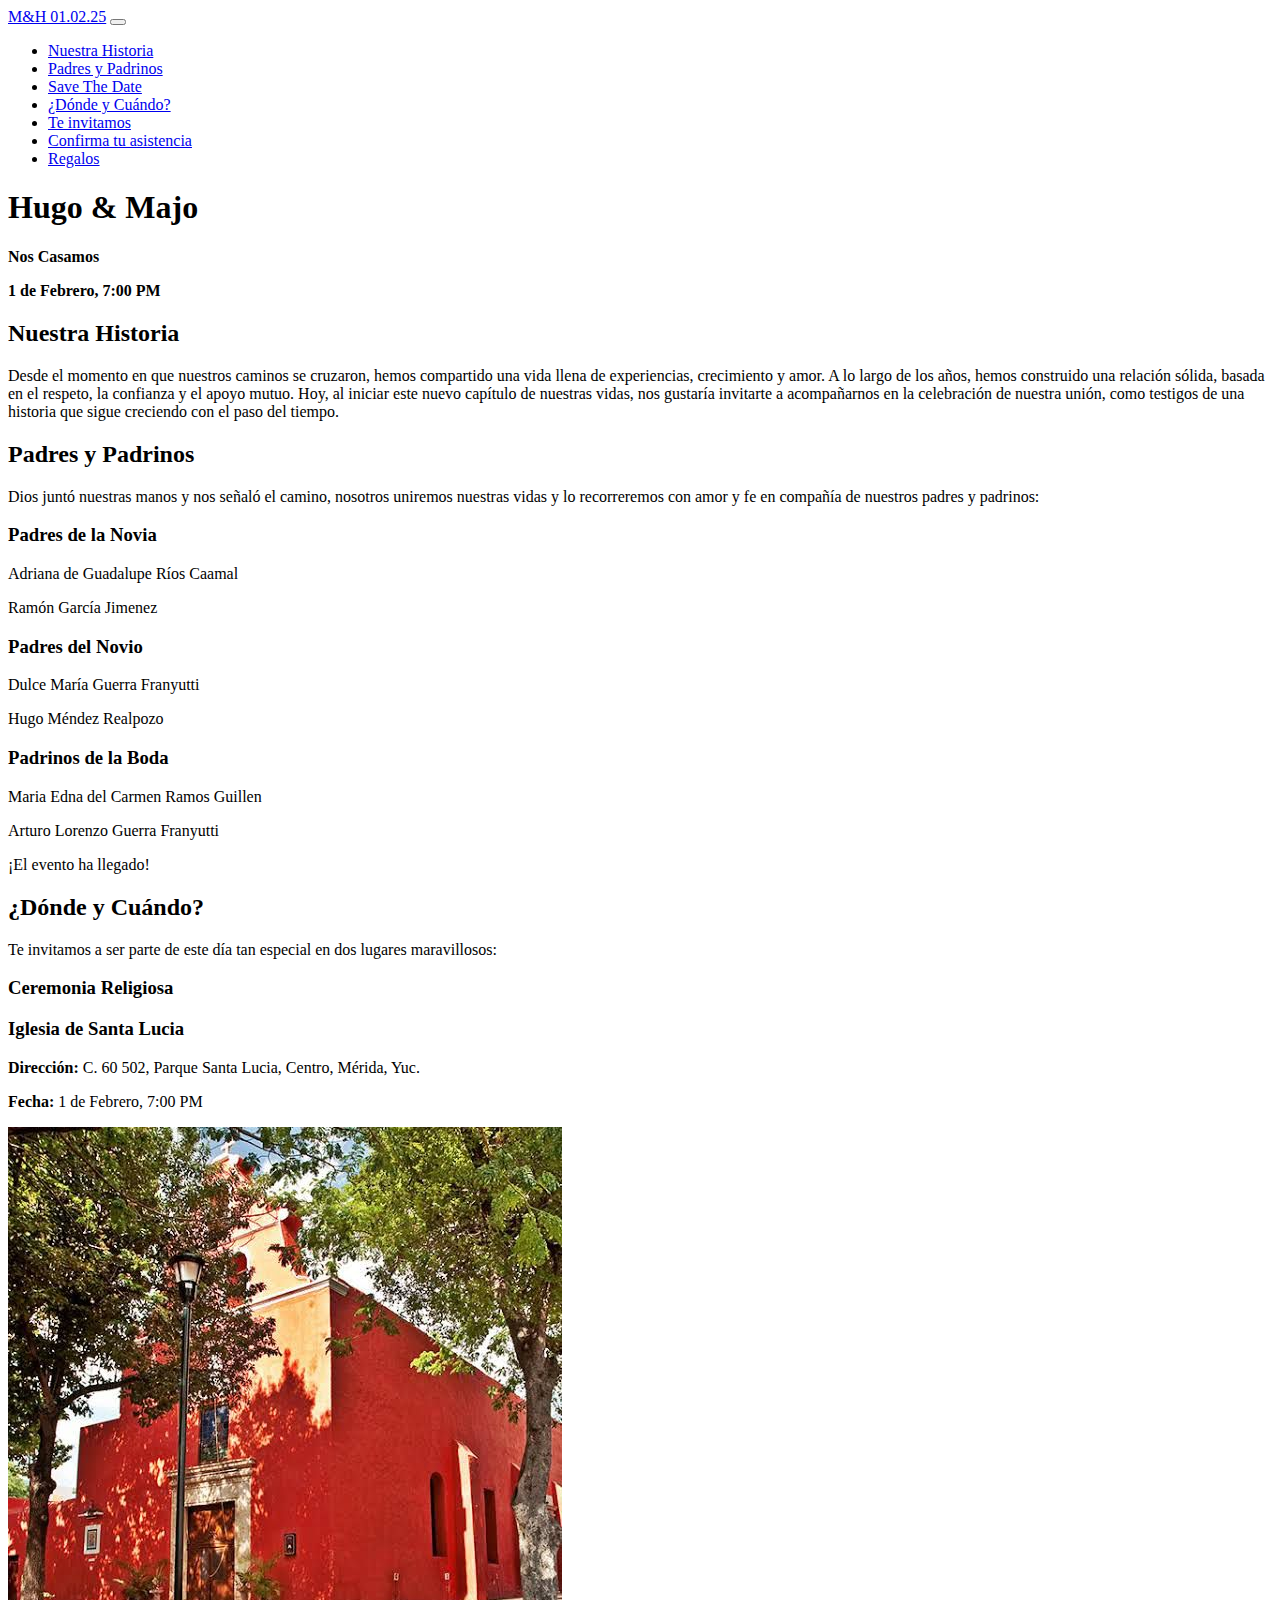
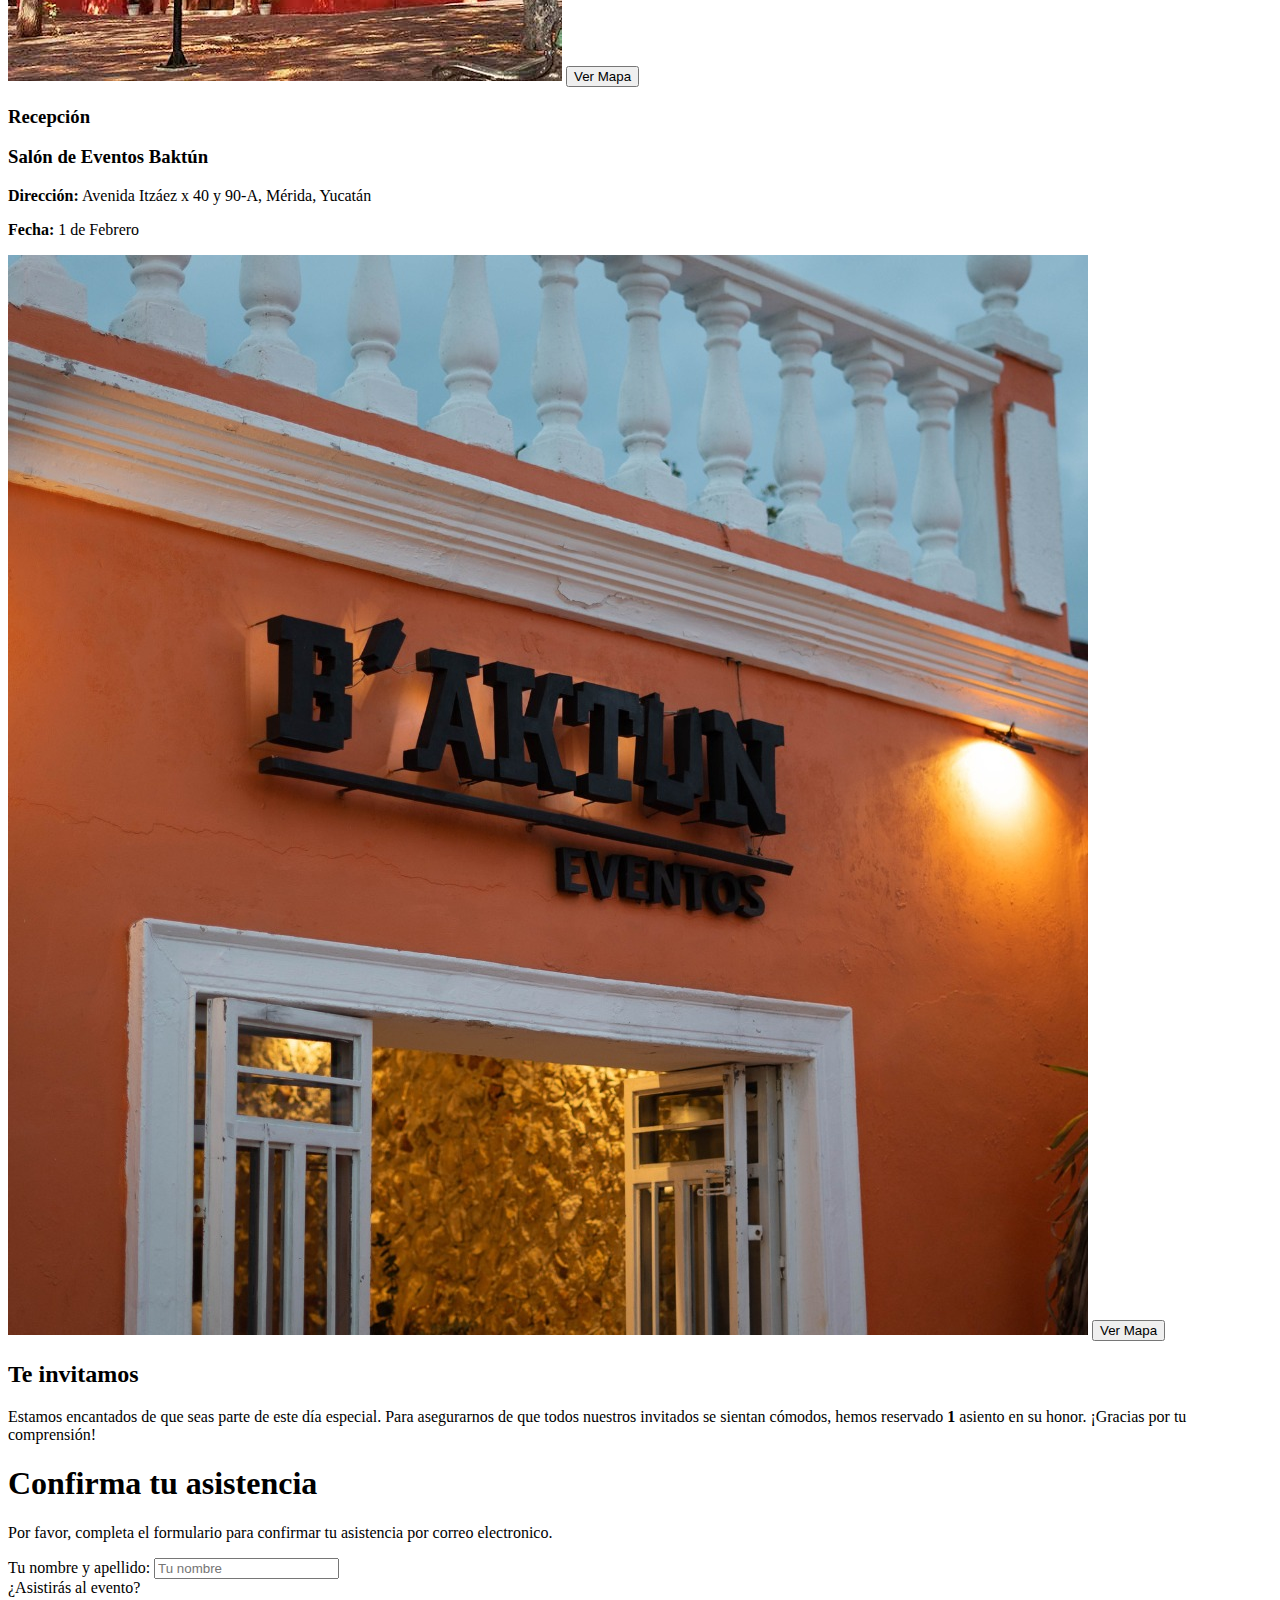
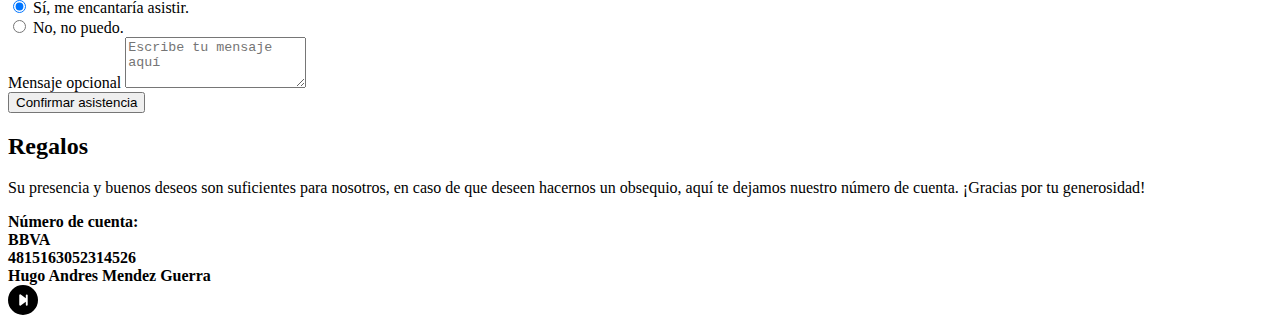
==== Index.html @ daf27eb2 "Add files via upload" ====
<!DOCTYPE html>
<html lang="es">

<head>
  <meta charset="UTF-8">
  <meta name="viewport" content="width=device-width, initial-scale=1.0">
  <title>Invitación de Boda</title>
  <link href="https://cdn.jsdelivr.net/npm/bootstrap@5.1.3/dist/css/bootstrap.min.css" rel="stylesheet"
    integrity="sha384-1BmE4kWBq78iYhFldvKuhfTAU6auU8tT94WrHftjDbrCEXSU1oBoqyl2QvZ6jIW3" crossorigin="anonymous">
  <script defer src="https://cdn.jsdelivr.net/npm/bootstrap@5.3.3/dist/js/bootstrap.bundle.min.js"
    integrity="sha384-YvpcrYf0tY3lHB60NNkmXc5s9fDVZLESaAA55NDzOxhy9GkcIdslK1eN7N6jIeHz"
    crossorigin="anonymous"></script>

  <link rel="preconnect" href="https://fonts.googleapis.com">
  <link rel="preconnect" href="https://fonts.gstatic.com" crossorigin>
  <link href="https://fonts.googleapis.com/css2?family=WindSong:wght@400;500&display=swap" rel="stylesheet">
  <link rel="preconnect" href="https://fonts.googleapis.com">
  <link rel="preconnect" href="https://fonts.gstatic.com" crossorigin>
  <link href="https://fonts.googleapis.com/css2?family=Poiret+One&display=swap" rel="stylesheet">

  <link rel="stylesheet" href="index.css">

  

</head>

<body>
  <nav class="navbar navbar-expand-lg sticky-top">
    <div class="container-fluid">
      <a class="navbar-brand" href="#">M&H 01.02.25</a>
      <button class="navbar-toggler" type="button" data-bs-toggle="collapse" data-bs-target="#navbarTogglerDemo02"
        aria-controls="navbarTogglerDemo02" aria-expanded="false" aria-label="Toggle navigation">
        <span class="navbar-toggler-icon"></span>
      </button>
      <div class="collapse navbar-collapse" id="navbarTogglerDemo02">
        <ul class="navbar-nav ms-auto"> <!-- 'ms-auto' para alinear a la derecha -->
          <li class="nav-item"><a class="nav-link" href="#about">Nuestra Historia</a></li>
          <li class="nav-item"><a class="nav-link" href="#parents">Padres y Padrinos</a></li>
          <li class="nav-item"><a class="nav-link" href="#countdown">Save The Date</a></li>
          <li class="nav-item"><a class="nav-link" href="#details">¿D&oacute;nde y Cu&aacute;ndo?</a></li>
          <li class="nav-item"><a class="nav-link" href="#guests">Te invitamos</a></li>
          <li class="nav-item"><a class="nav-link" href="#confirmation">Confirma tu asistencia</a></li>
          <li class="nav-item"><a class="nav-link" href="#gifts">Regalos</a></li>
        </ul>
      </div>
    </div>
  </nav>

  <!-- Hero / Portada -->
  <header class="hero">
    <h1 class="hero-title">Hugo & Majo</h1>
    <b>
      <p class="hero-subtitle">Nos Casamos</p>
    </b>
    <b>
      <p class="hero-date">1 de Febrero, 7:00 PM</p>
    </b>
  </header>

  <!-- Sección Nuestra Historia -->
  <section class="section about" id="about">
    <div class="story-box">
      <h2 class="section-title">Nuestra Historia</h2>
      <p class="section-text">
        Desde el momento en que nuestros caminos se cruzaron, hemos compartido una vida llena de experiencias,
        crecimiento y amor. A lo largo de los años, hemos construido una relación sólida, basada en el respeto, la
        confianza y el apoyo mutuo. Hoy, al iniciar este nuevo capítulo de nuestras vidas, nos gustaría invitarte a
        acompañarnos en la celebración de nuestra unión, como testigos de una historia que sigue creciendo con el paso
        del tiempo.
      </p>
    </div>
  </section>

  <section class="section parents" id="parents">
    <div>
      <h2 class="section-title">Padres y Padrinos</h2>
      <p class="section-text">
        Dios juntó nuestras manos y nos señaló el camino, nosotros uniremos nuestras vidas y lo recorreremos con amor y fe en compañía de nuestros padres y padrinos:
      </p>
      <div class="parents-container">
        <!-- Fila de padres -->
        <div class="parents-row">
          <div class="parent-column">
            <h3>Padres de la Novia</h3>
            <p>Adriana de Guadalupe Ríos Caamal</p>
            <p>Ramón García Jimenez</p>
          </div>
          <div class="parent-column">
            <h3>Padres del Novio</h3>
            <p>Dulce María Guerra Franyutti</p>
            <p>Hugo Méndez Realpozo</p>
          </div>
        </div>
        <!-- Caja de padrinos -->
        <div class="padrinos-box">
          <h3>Padrinos de la Boda</h3>
          <p>Maria Edna del Carmen Ramos Guillen</p>
          <p>Arturo Lorenzo Guerra Franyutti</p>
        </div>
      </div>
    </div>
  </section>
  


  <!-- Sección Cuenta Regresiva -->
  <section class="section countdown" id="countdown">

    <h2 class="section-title">
      <span>
        Save The Date
      </span>
    </h2>
    <H2>
      <span>1 Febrero, 2025</span>
    </H2>
    </div>
    <div id="countdown" class="countdown-timer">
      <div id="clock">
        <div class="box dias">
          <div>00</div>
          <span>dias</span>
        </div>
        <div class="box horas">
          <div>00</div>
          <span>horas</span>
        </div>
        <div class="box min">
          <div>00</div>
          <span>minutos</span>
        </div>
        <div class="box seg">
          <div>00</div>
          <span>segundos</span>
        </div>
      </div>
    </div>
    <div>
      <div id="add-calendar">
        <h4>Agrégalo a tu Calendario</h4>
        <div class="calendar-link">
          <a target="_blank"
            href="https://calendar.google.com/calendar/event?action=TEMPLATE&amp;tmeid=NmVnY3NmaTdwbXRmdHIwcmJmbmw3MmM4bjQga2FsMjcwNHNvcmFAbQ&amp;tmsrc=kal2704sora%40gmail.com">
            <svg xmlns="http://www.w3.org/2000/svg" width="16" height="16" fill="currentColor" class="bi bi-calendar"
              viewBox="0 0 16 16">
              <path
                d="M3.5 0a.5.5 0 0 1 .5.5V1h8V.5a.5.5 0 0 1 1 0V1h1a2 2 0 0 1 2 2v11a2 2 0 0 1-2 2H2a2 2 0 0 1-2-2V3a2 2 0 0 1 2-2h1V.5a.5.5 0 0 1 .5-.5M1 4v10a1 1 0 0 0 1 1h12a1 1 0 0 0 1-1V4z" />
            </svg>
            Google Calendar
          </a>
        </div>
      </div>

    </div>
  </section>

  <!-- Sección Detalles del Evento -->
  <section class="section details" id="details">
    <h2 class="section-title">¿Dónde y Cuándo?</h2>
    <p class="section-text">Te invitamos a ser parte de este día tan especial en dos lugares maravillosos:</p>

    <div class="event-locations">
      <div class="event-location">
        <div class="event-location-content">
          <h3>Ceremonia Religiosa</h3>
          <h3>Iglesia de Santa Lucia</h3>
          <p><strong>Dirección:</strong> C. 60 502, Parque Santa Lucia, Centro, Mérida, Yuc.</p>
          <p><strong>Fecha:</strong> 1 de Febrero, 7:00 PM</p>
        </div>
        <img src="Imagen de WhatsApp 2024-12-30 a las 21.21.45_eafc1491.jpg" alt="Ceremonia Religiosa"
          class="event-location-image">
        <button class="location-button" onclick="window.location.href= 'https://maps.app.goo.gl/P8Ro1MfU8QvfiYC1A' ">Ver
          Mapa</button>
      </div>

      <div class="event-location">
        <div class="event-location-content">
          <h3>Recepción</h3>
          <h3>Salón de Eventos Baktún</h3>
          <p><strong>Dirección:</strong> Avenida Itzáez x 40 y 90-A, Mérida, Yucatán</p>
          <p><strong>Fecha:</strong> 1 de Febrero</p>
        </div>
        <img
        src="evento_Recepcion.jpg"
        alt="Recepción" class="event-location-image">
        <button class="location-button" onclick="window.location.href='https://maps.app.goo.gl/Ai2TGPMoHbwEdJ9MA'">Ver
          Mapa</button>
      </div>
    </div>
  </section>




  <!-- Sección Número de Invitados -->
  <section class="section guests" id="guests">
    <h2 class="section-title">Te invitamos</h2>
    <p class="section-text">
      Estamos encantados de que seas parte de este día especial. Para asegurarnos de que todos nuestros invitados se
      sientan cómodos, hemos reservado <b><span id="allowed-guests"> 1
        </span></b>asiento en su honor. ¡Gracias por tu comprensión!
    </p>
  </section>

  <!-- Sección Confirmación de Asistencia -->
  <section class="section confirmation" id="confirmation">
    <h1 class="section-title">Confirma tu asistencia</h1>
    <p class="section-text">Por favor, completa el formulario para confirmar tu asistencia por correo electronico.</p>
    <form action="https://formsubmit.co/7b4bf0cb22dbf539a24607d19d67dff5" id="confirmationForm" method="POST"  >
      
      <div class="mb-3">
        <label for="name" class="form-label">Tu nombre y apellido:</label>
        <input type="text" class="form-control" id="name" placeholder="Tu nombre" name="Nombre:" required>
      </div>
      <div class="mb-3">
        <label class="form-label">¿Asistirás al evento?</label>
        <div class="form-check">
          <input class="form-check-input" type="radio" name="Asistencia:" id="attendYes" value="Si, me encantaría asistir" checked>
          <label class="form-check-label" for="attendYes">
            Sí, me encantaría asistir.
          </label>
        </div>
        <div class="form-check">
          <input class="form-check-input" type="radio" name="Asistencia:" id="attendNo" value="No, no puedo.">
          <label class="form-check-label" for="attendNo">
            No, no puedo.
          </label>

        </div>
        <input type="hidden" name="_captcha" value="false">
      </div>
      <div class="mb-3">
        <label for="message" class="form-label">Mensaje opcional</label>
        <textarea class="form-control" id="message" placeholder="Escribe tu mensaje aquí" rows="3" name="Mensaje"></textarea>
      </div>
      <div class="text-center">
        <button type="submit" >Confirmar asistencia</button>
      </div>
    </form>
  </section>
  

  <!-- Sección Regalos -->
  <section class="section gifts" id="gifts">
    <h2 class="section-title">Regalos</h2>
    <p class="section-text">
      Su presencia y buenos deseos son suficientes para nosotros, en caso de que deseen hacernos un obsequio, aquí te
      dejamos nuestro número de cuenta. ¡Gracias por tu generosidad!
    </p>
    <b class="account-number">Número de cuenta: <br> BBVA <br> 4815163052314526 <br> Hugo Andres Mendez Guerra</b>
  </section>

  <!-- Botón para controlar la música -->
  <buttonclaz id="music-button">
    <svg xmlns="http://www.w3.org/2000/svg" width="30" height="30" fill="currentColor"
      class="bi bi-skip-end-circle-fill" viewBox="0 0 16 16">
      <path
        d="M16 8A8 8 0 1 1 0 8a8 8 0 0 1 16 0M6.79 5.093A.5.5 0 0 0 6 5.5v5a.5.5 0 0 0 .79.407L9.5 8.972V10.5a.5.5 0 0 0 1 0v-5a.5.5 0 0 0-1 0v1.528z" />
    </svg>
    </button>

    <!-- Audio con Autoplay -->
    <audio id="music" autoplay loop>
      <source src="audioboda.mp3" type="audio/mpeg">
      Tu navegador no soporta el elemento de audio.
    </audio> 



    <script src="index.js"></script>
</body>


</html>
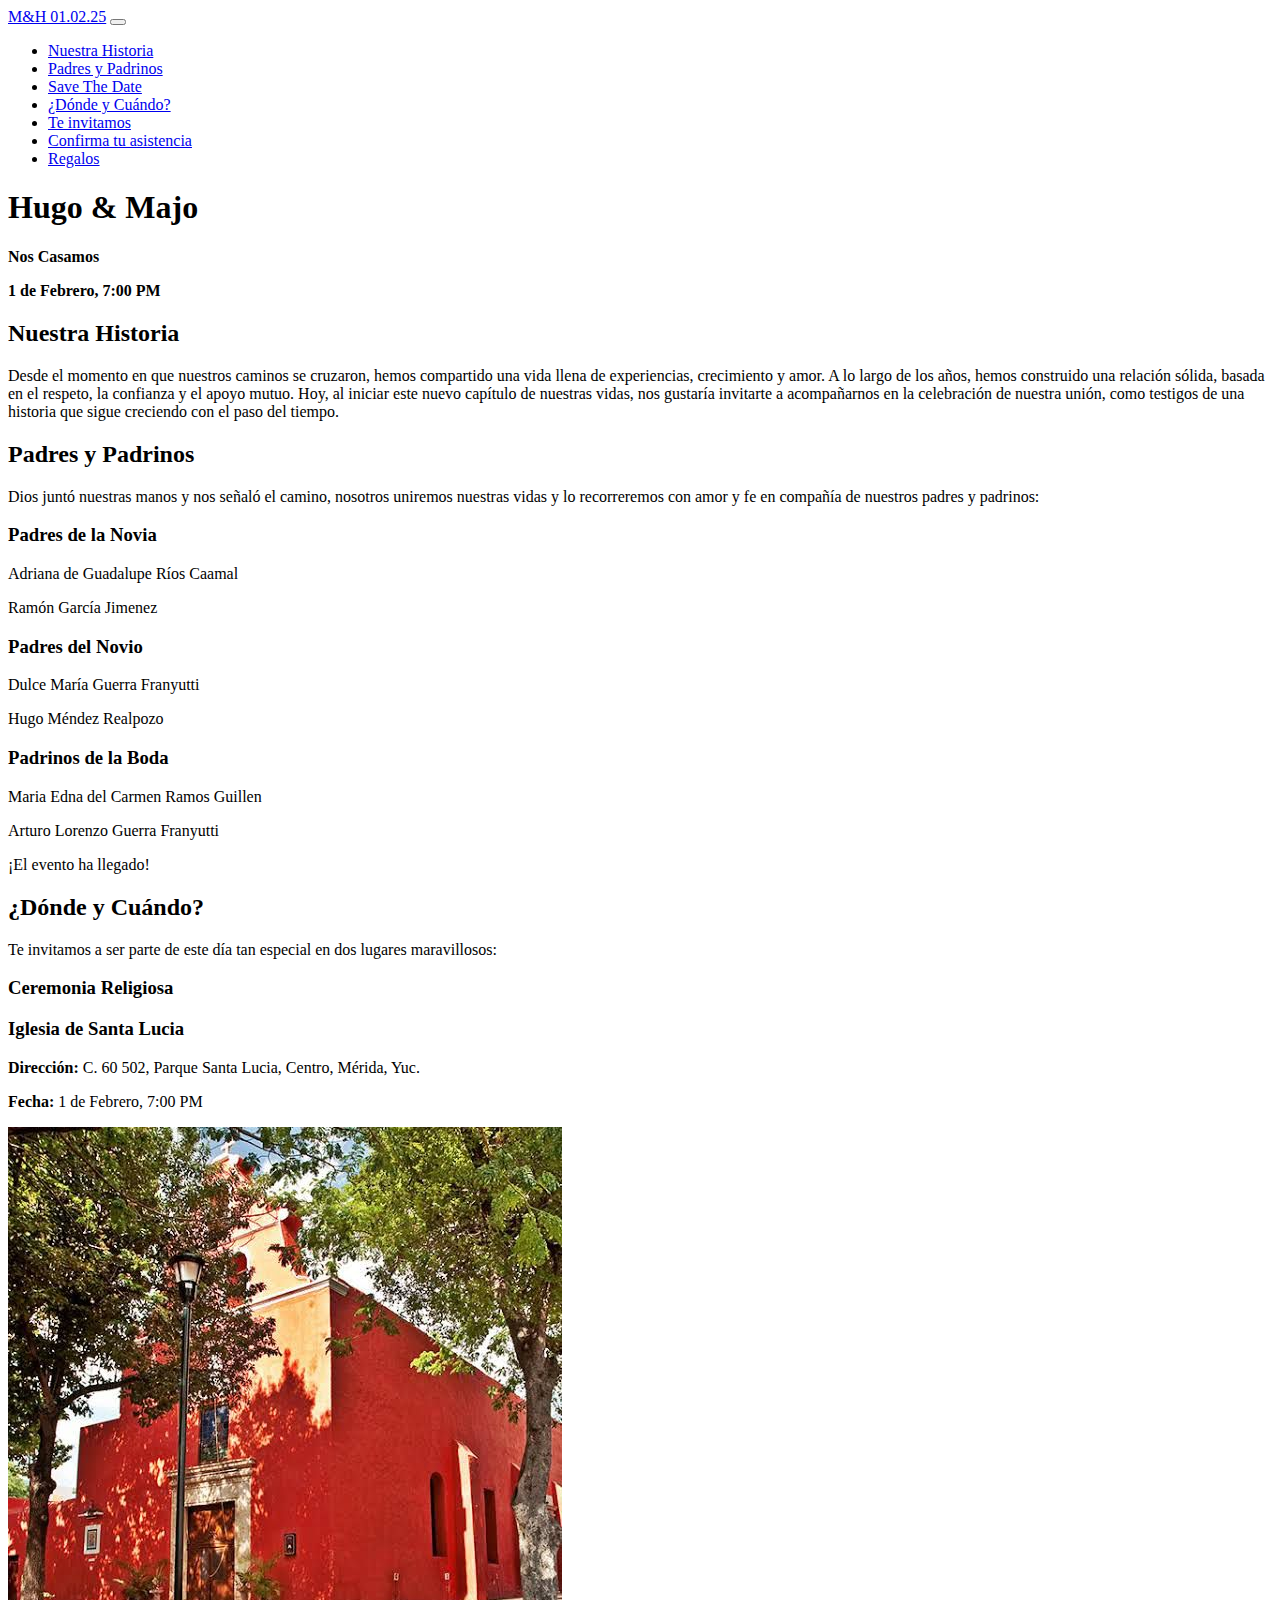
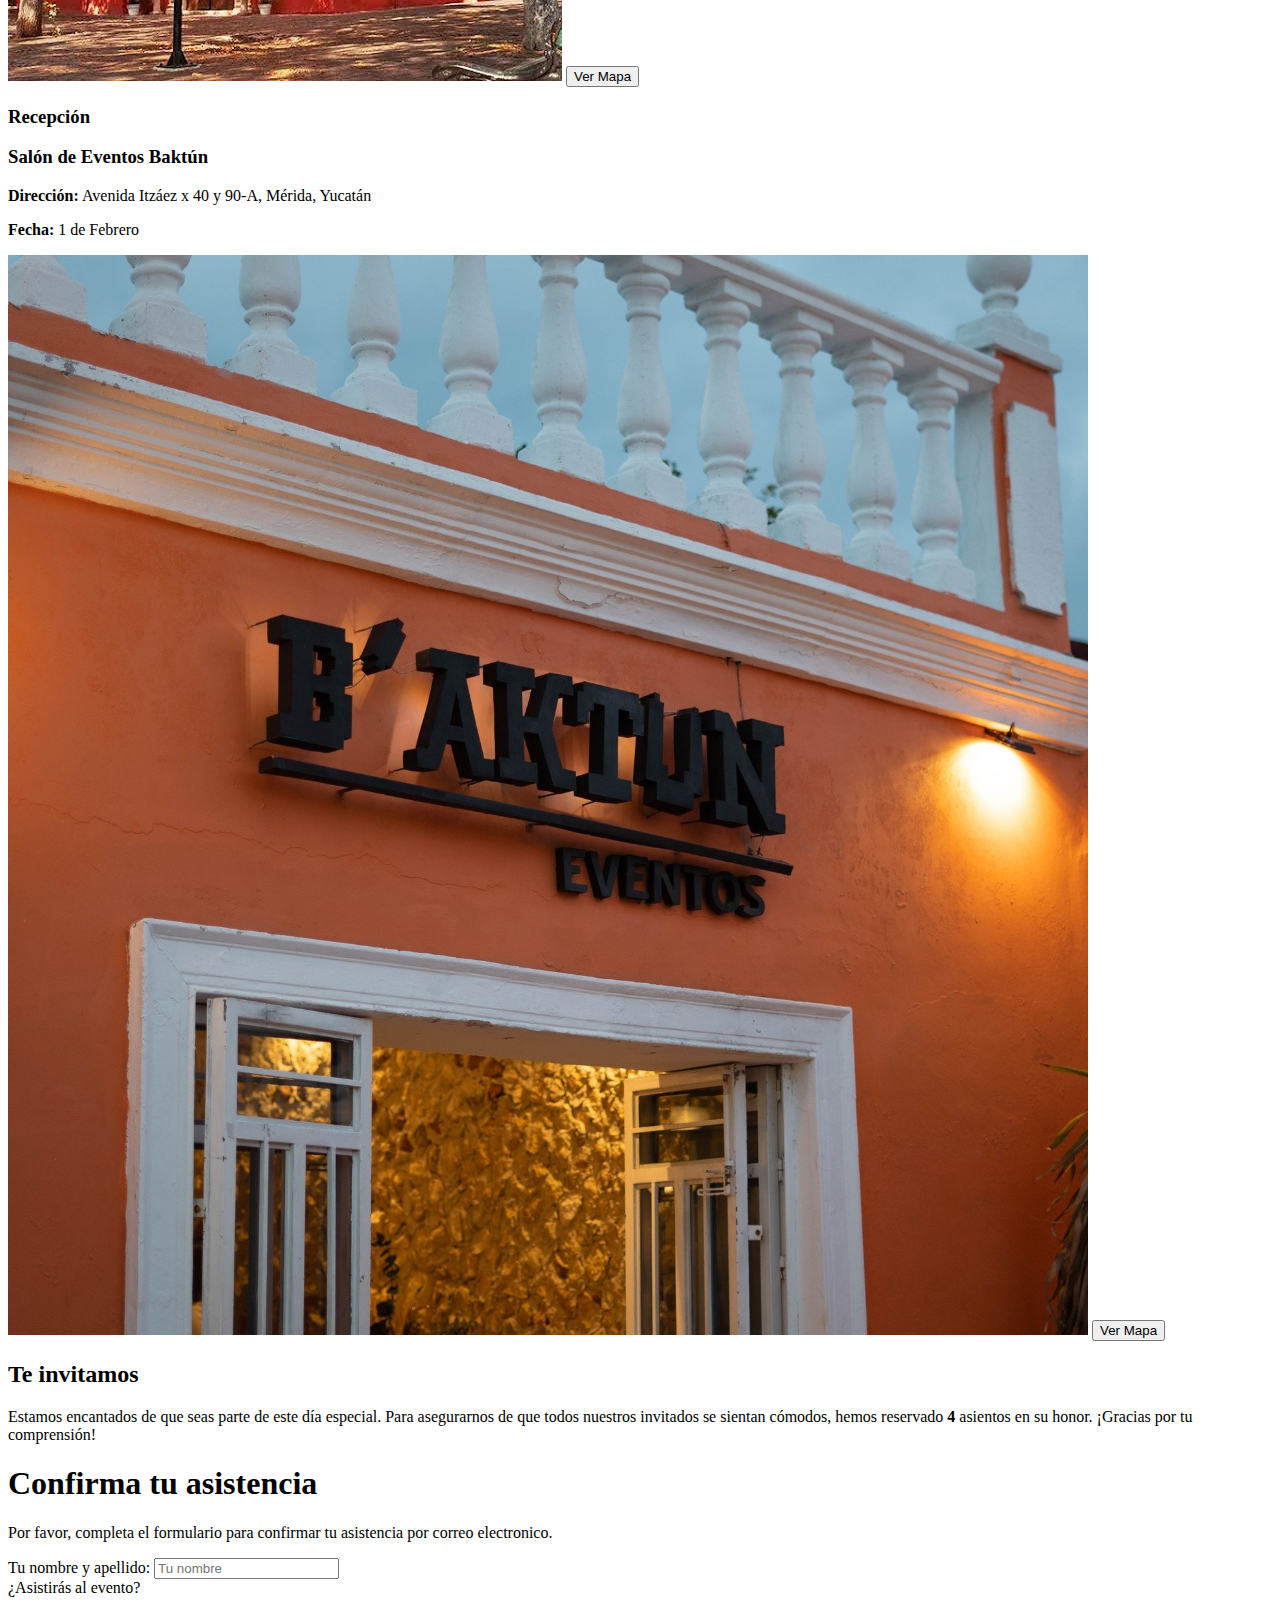
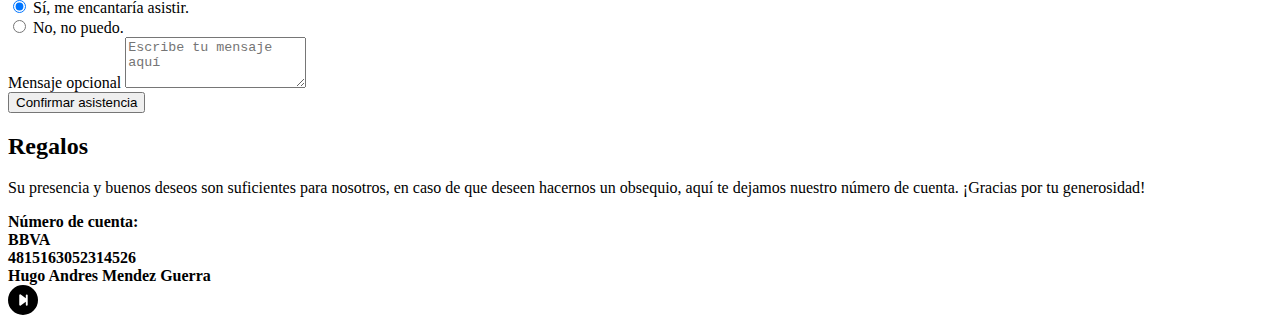
==== commit 8b08aef9: "Update Index.html" ====
--- a/Index.html
+++ b/Index.html
@@ -197,8 +197,8 @@
     <h2 class="section-title">Te invitamos</h2>
     <p class="section-text">
       Estamos encantados de que seas parte de este día especial. Para asegurarnos de que todos nuestros invitados se
-      sientan cómodos, hemos reservado <b><span id="allowed-guests"> 1
-        </span></b>asiento en su honor. ¡Gracias por tu comprensión!
+      sientan cómodos, hemos reservado <b><span id="allowed-guests"> 4
+        </span></b>asientos en su honor. ¡Gracias por tu comprensión!
     </p>
   </section>
 
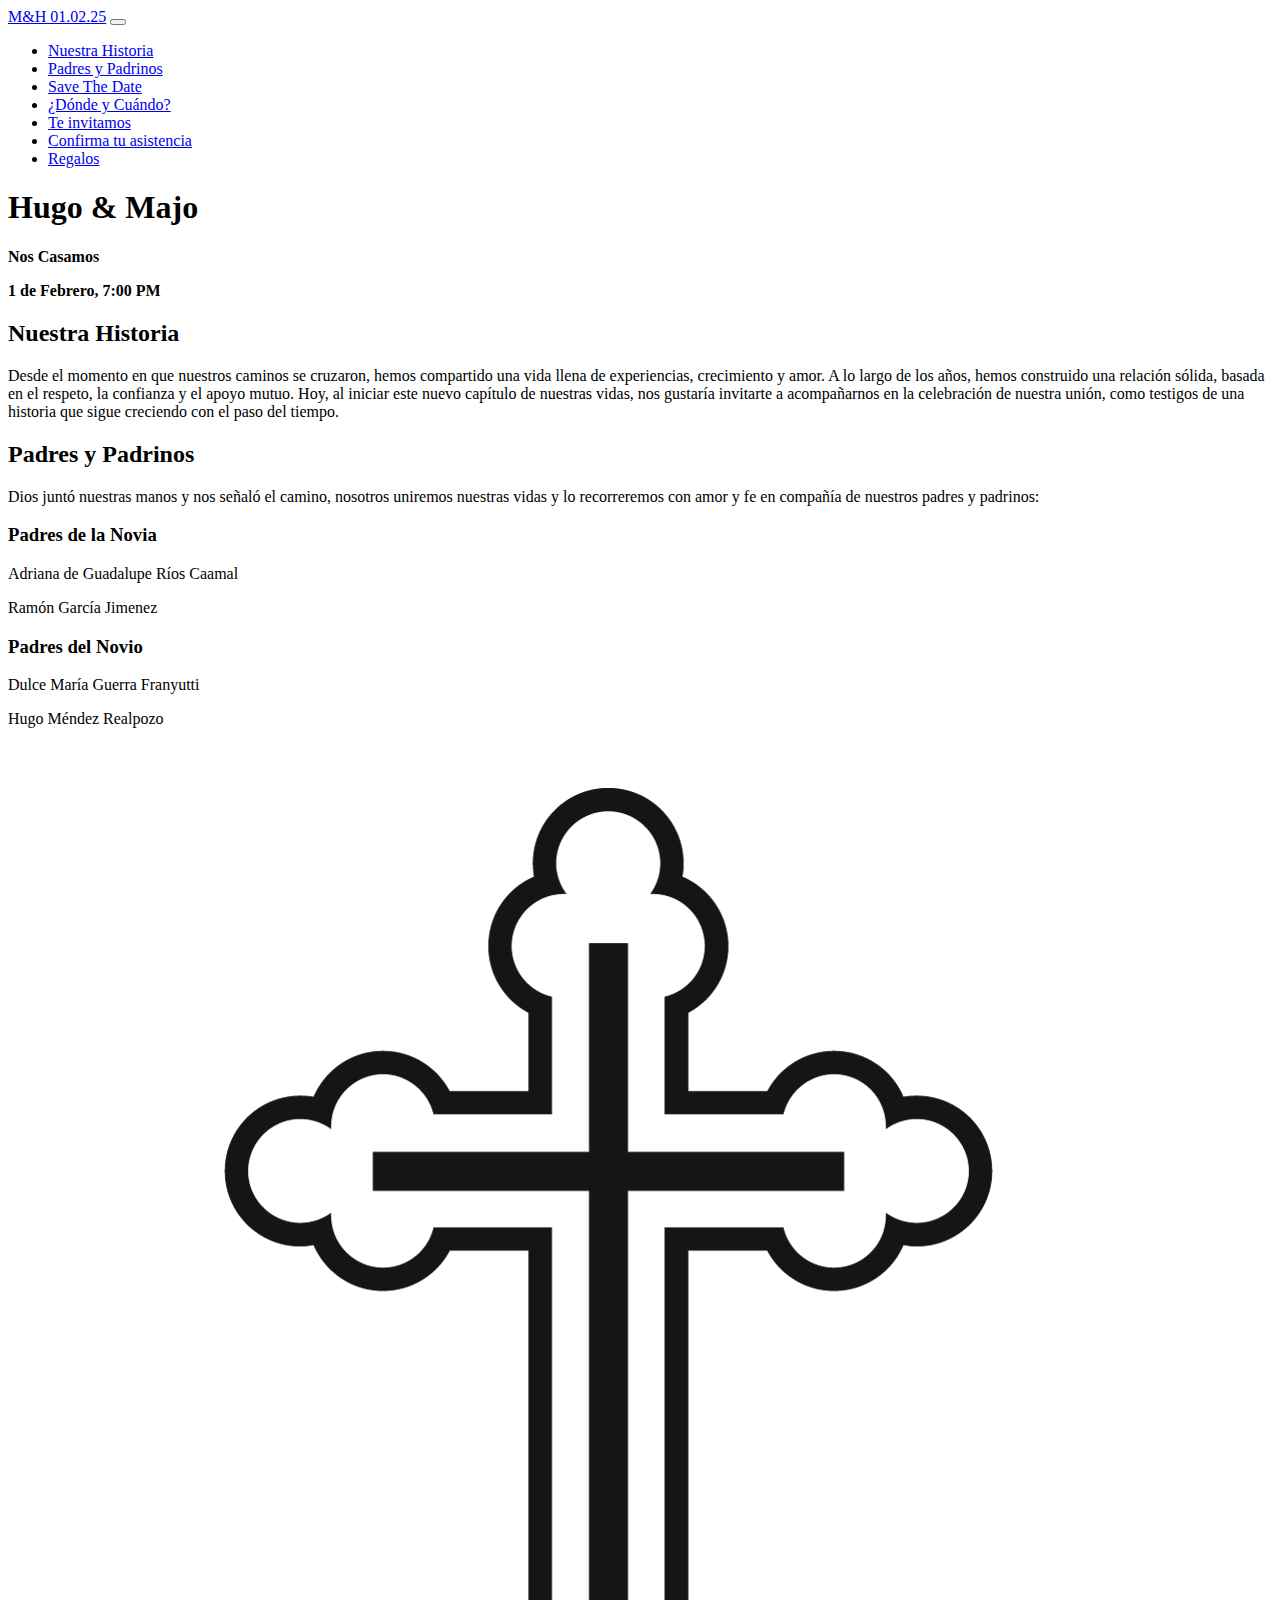
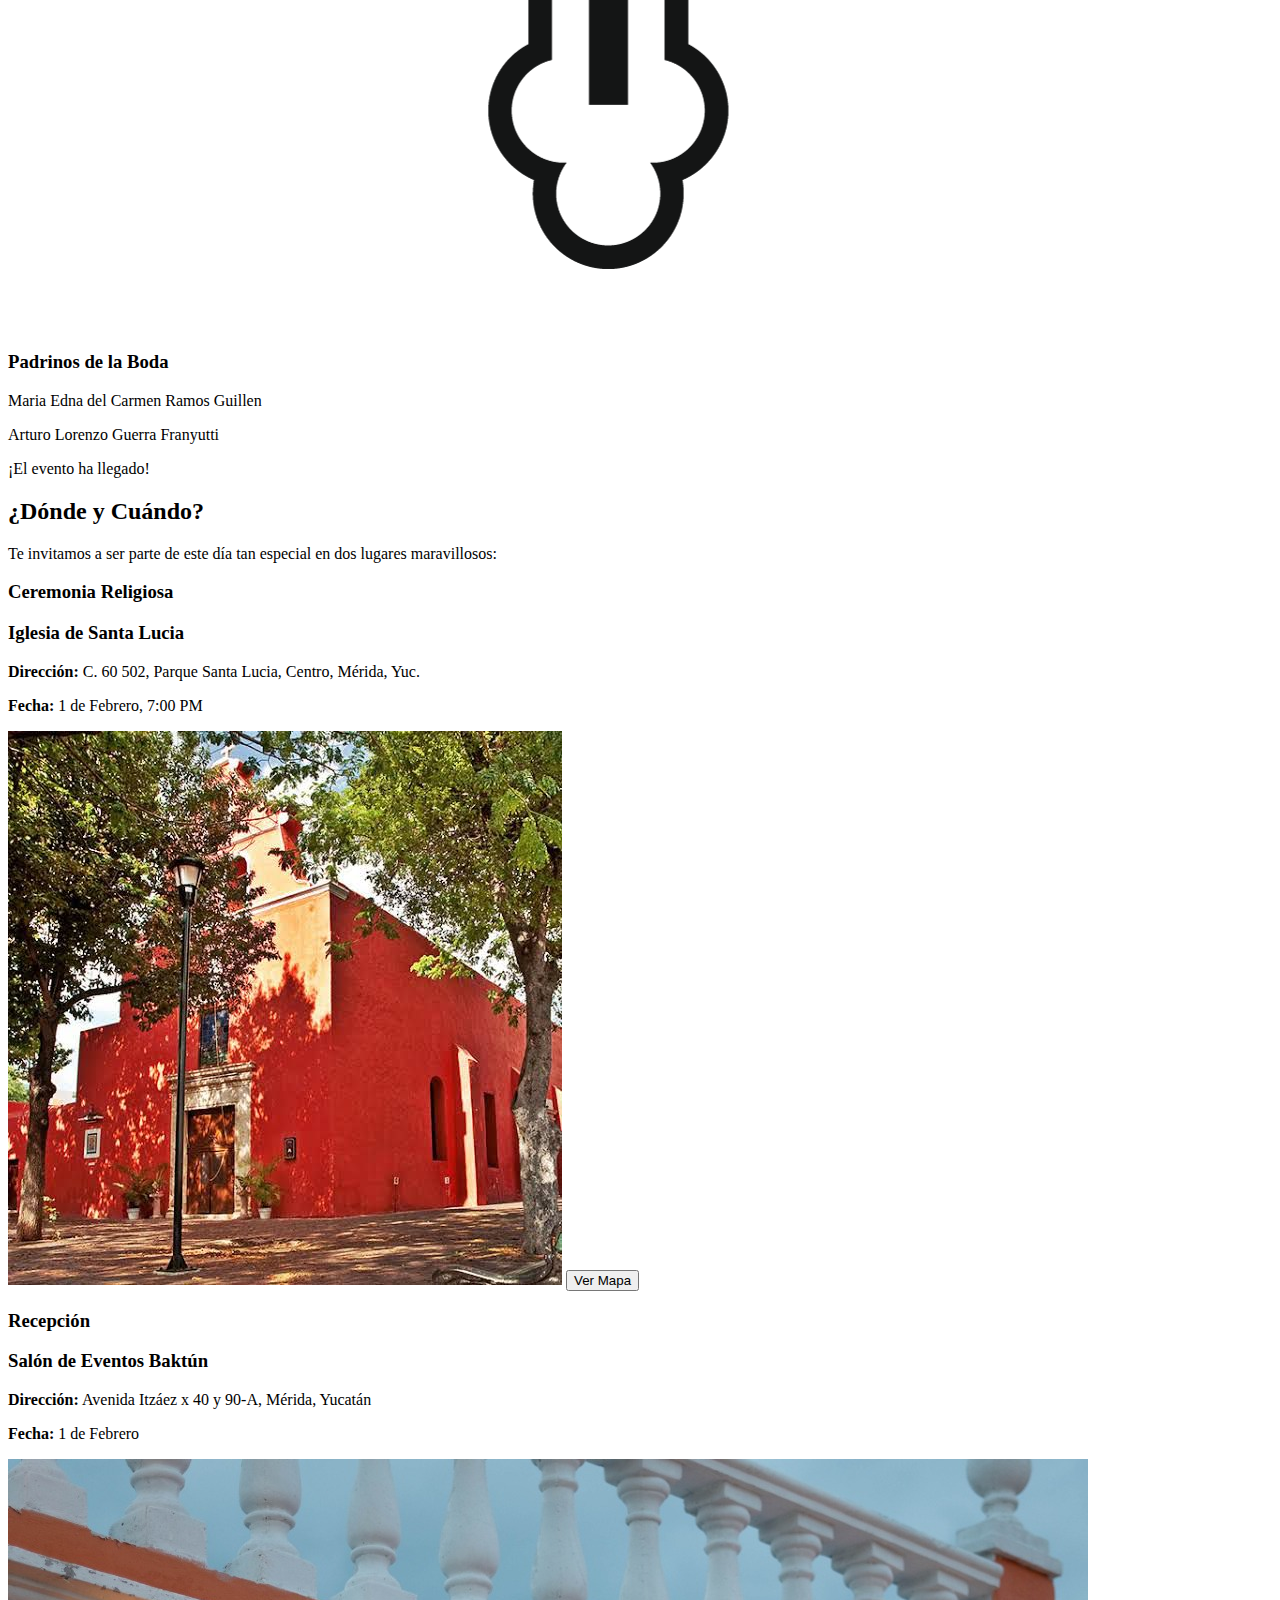
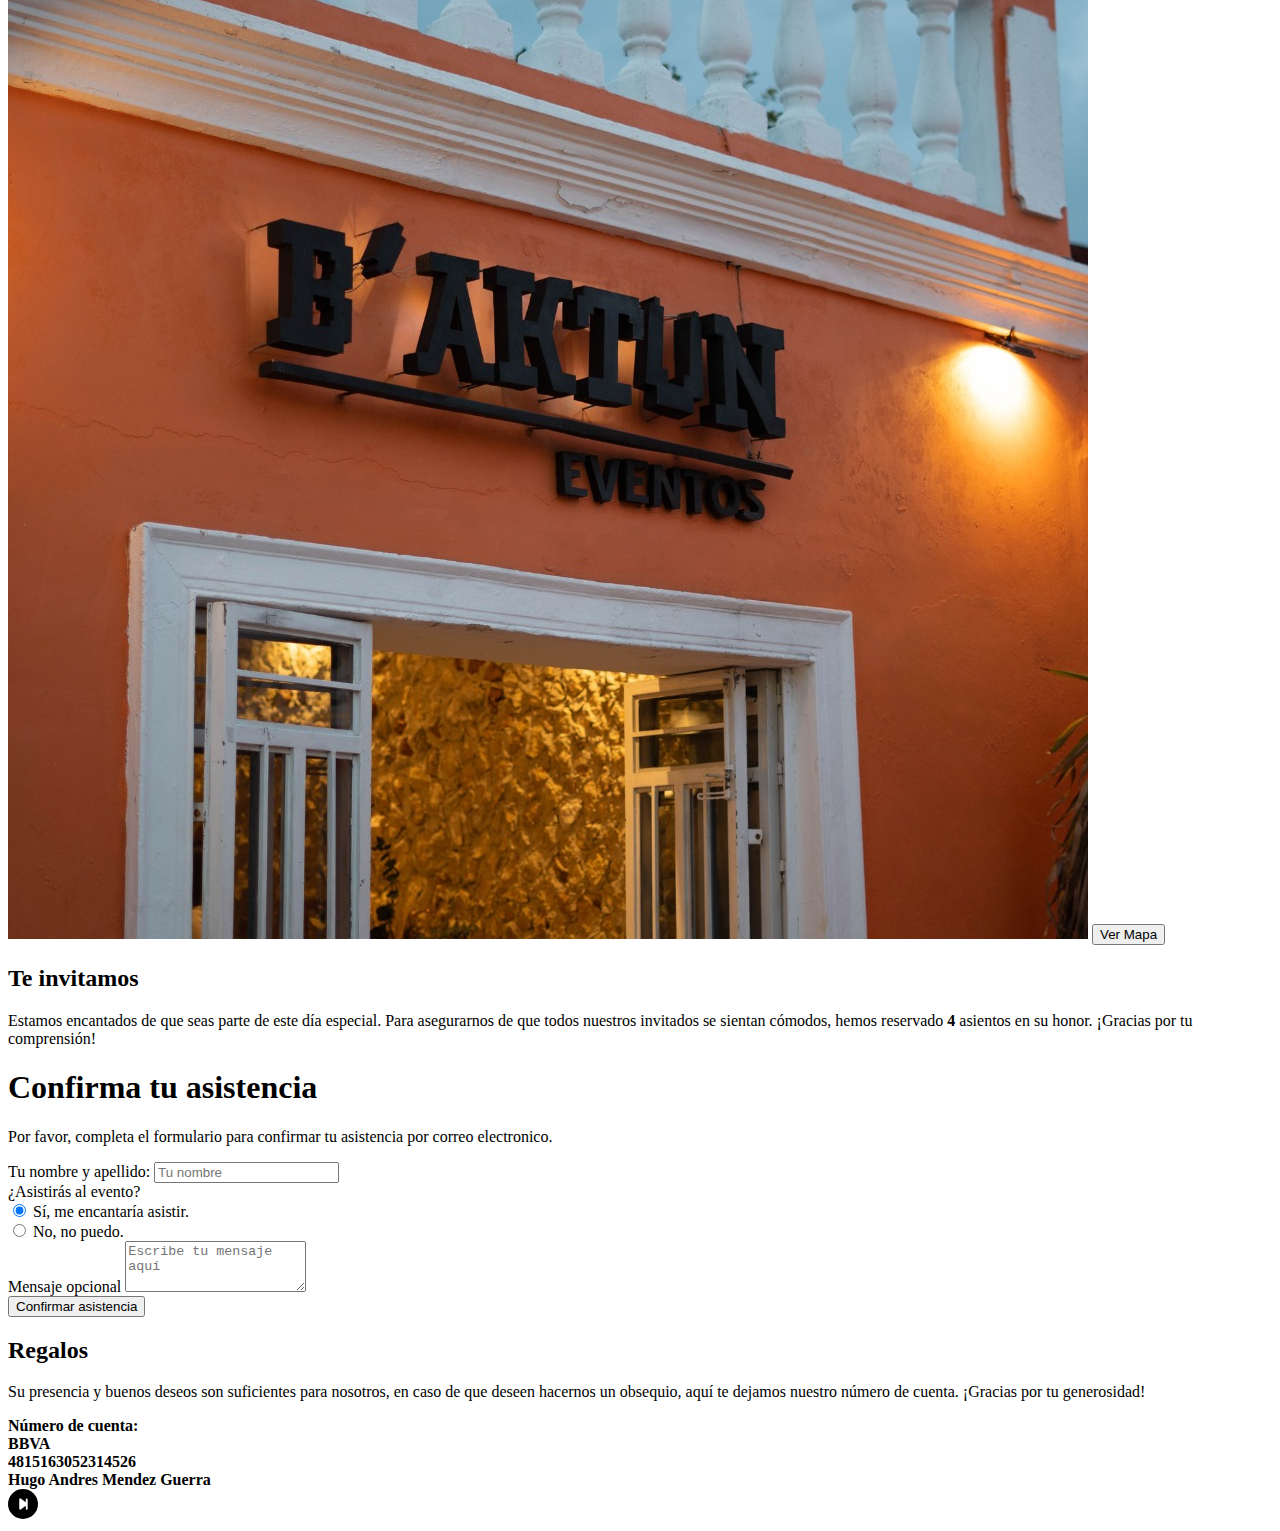
==== commit 73aaaccb: "Añade estilo para la imagen del crucifijo en Index.css y actualiza Index.html para incluir la imagen" ====
--- a/Index.html
+++ b/Index.html
@@ -88,7 +88,7 @@
           <div class="parent-column">
             <h3>Padres del Novio</h3>
             <p>Dulce María Guerra Franyutti</p>
-            <p>Hugo Méndez Realpozo</p>
+            <p>Hugo Méndez Realpozo <img class= "crucifijo" src="—Pngtree—crucifix icon in simple style_5166778.png" alt=""></p>
           </div>
         </div>
         <!-- Caja de padrinos -->
